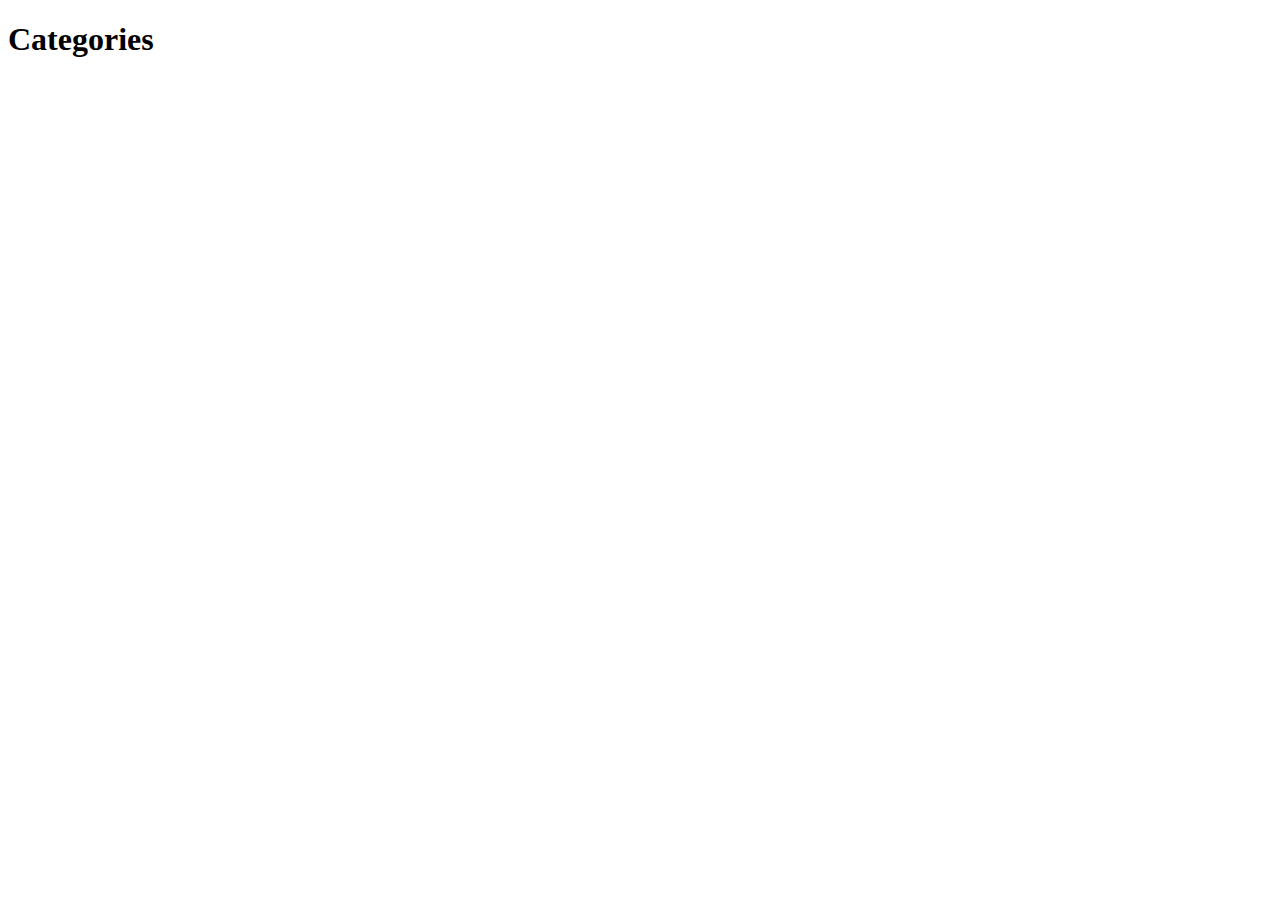
==== index.html @ 421a31b9 "add skelet" ====
<!DOCTYPE html>
<html lang="da">
  <head>
    <meta charset="UTF-8" />
    <meta name="viewport" content="width=device-width, initial-scale=1.0" />
    <title>FashionRUs</title>
  </head>
  <body>
    <h1>Categories</h1>
  </body>
</html>
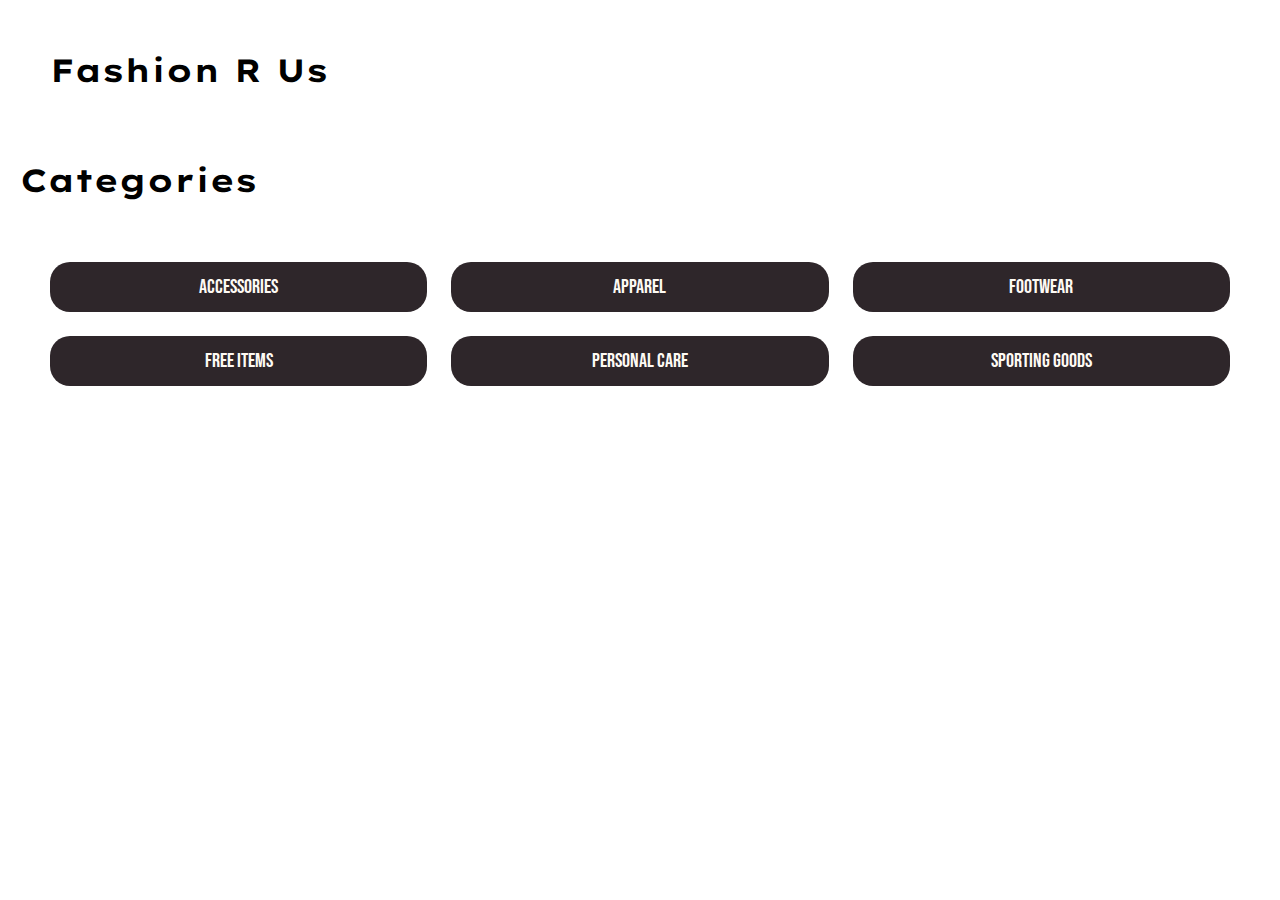
==== commit dbb317c8: "add categories and pictures" ====
--- a/index.html
+++ b/index.html
@@ -3,9 +3,31 @@
   <head>
     <meta charset="UTF-8" />
     <meta name="viewport" content="width=device-width, initial-scale=1.0" />
+    <link rel="preconnect" href="https://fonts.googleapis.com" />
+    <link rel="preconnect" href="https://fonts.gstatic.com" crossorigin />
+    <link href="https://fonts.googleapis.com/css2?family=Bebas+Neue&display=swap" rel="stylesheet" />
+    <link rel="stylesheet" href="style.css" />
+    <link rel="preconnect" href="https://fonts.googleapis.com" />
+    <link rel="preconnect" href="https://fonts.gstatic.com" crossorigin />
+    <link href="https://fonts.googleapis.com/css2?family=Lexend+Giga:wght@100..900&display=swap" rel="stylesheet" />
     <title>FashionRUs</title>
   </head>
   <body>
-    <h1>Categories</h1>
+    <header>
+      <a href="index.html">
+        <h1>Fashion R Us</h1>
+      </a>
+    </header>
+    <main>
+      <h1>Categories</h1>
+      <section class="category">
+        <a href="produktliste.html" class="box">Accessories</a>
+        <a href="produktliste.html" class="box">Apparel</a>
+        <a href="produktliste.html" class="box">Footwear</a>
+        <a href="produktliste.html" class="box">Free Items</a>
+        <a href="produktliste.html" class="box">Personal Care</a>
+        <a href="produktliste.html" class="box">Sporting Goods</a>
+      </section>
+    </main>
   </body>
 </html>
--- a/style.css
+++ b/style.css
@@ -0,0 +1,65 @@
+* {
+  margin: 0;
+  padding: 0;
+  box-sizing: border-box;
+}
+
+img {
+  width: 100%;
+  height: auto;
+  display: block;
+}
+
+a {
+  text-decoration: none;
+  color: black;
+}
+
+header {
+  padding: 50px;
+}
+
+header,
+h1 {
+  font-family: "Lexend Giga", serif;
+}
+
+main {
+  padding: 20px;
+}
+
+.category {
+  display: grid;
+  grid-template-columns: repeat(3, 1fr);
+  gap: 1.5rem;
+  margin-top: 2rem;
+  padding: 30px;
+}
+
+.box {
+  background-color: rgb(46, 38, 42);
+  border-radius: 20px;
+}
+
+.category a {
+  font-size: 20px;
+  font-family: "Bebas Neue", serif;
+  color: rgb(254, 250, 244);
+  text-align: center;
+  line-height: 50px;
+}
+
+.grid_items {
+  display: grid;
+  grid-template-columns: 1fr 1fr 1fr 1fr;
+}
+
+@media screen and (max-width: 700px) {
+  .category {
+    grid-template-columns: 1fr;
+  }
+
+  .grid_items {
+    grid-template-columns: 1fr;
+  }
+}
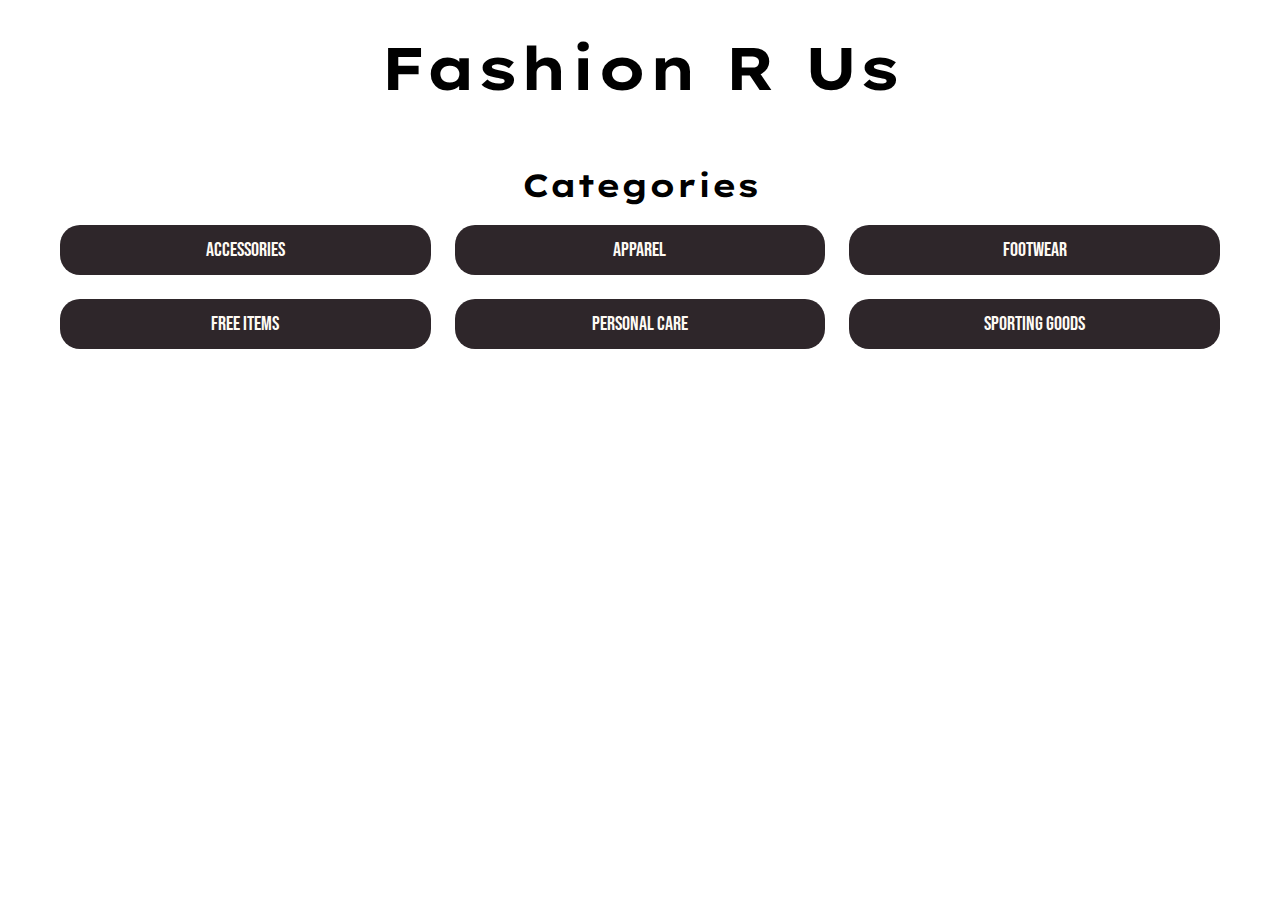
==== commit 6d58b823: "add linking to produkt.html" ====
--- a/index.html
+++ b/index.html
@@ -19,7 +19,7 @@
       </a>
     </header>
     <main>
-      <h1>Categories</h1>
+      <h1 class="overview">Categories</h1>
       <section class="category">
         <a href="produktliste.html" class="box">Accessories</a>
         <a href="produktliste.html" class="box">Apparel</a>
--- a/style.css
+++ b/style.css
@@ -15,25 +15,43 @@
   color: black;
 }
 
+main {
+  padding: 50px;
+  margin: 10px;
+}
+
 header {
-  padding: 50px;
+  text-align: center;
+  font-size: 30px;
+  margin-top: 30px;
 }
 
 header,
-h1 {
+h1,
+h2,
+p {
   font-family: "Lexend Giga", serif;
 }
 
-main {
-  padding: 20px;
+.product_name,
+h2 {
+  text-align: center;
+}
+
+p {
+  max-width: 65ch;
+  margin-top: 50px;
+}
+
+.overview {
+  text-align: center;
+  margin-bottom: 20px;
 }
 
 .category {
   display: grid;
   grid-template-columns: repeat(3, 1fr);
   gap: 1.5rem;
-  margin-top: 2rem;
-  padding: 30px;
 }
 
 .box {
@@ -52,9 +70,26 @@
 .grid_items {
   display: grid;
   grid-template-columns: 1fr 1fr 1fr 1fr;
+  gap: 30px;
+}
+
+.item {
+  border: 0.4px solid black;
+}
+
+.container {
+  display: grid;
+  grid-template-columns: 1fr 1fr;
+  gap: 40px;
+  margin-top: 40px;
+  padding: 18px;
 }
 
 @media screen and (max-width: 700px) {
+  header {
+    font-size: 20px;
+  }
+
   .category {
     grid-template-columns: 1fr;
   }
@@ -62,4 +97,8 @@
   .grid_items {
     grid-template-columns: 1fr;
   }
+
+  .container {
+    grid-template-columns: 1fr;
+  }
 }
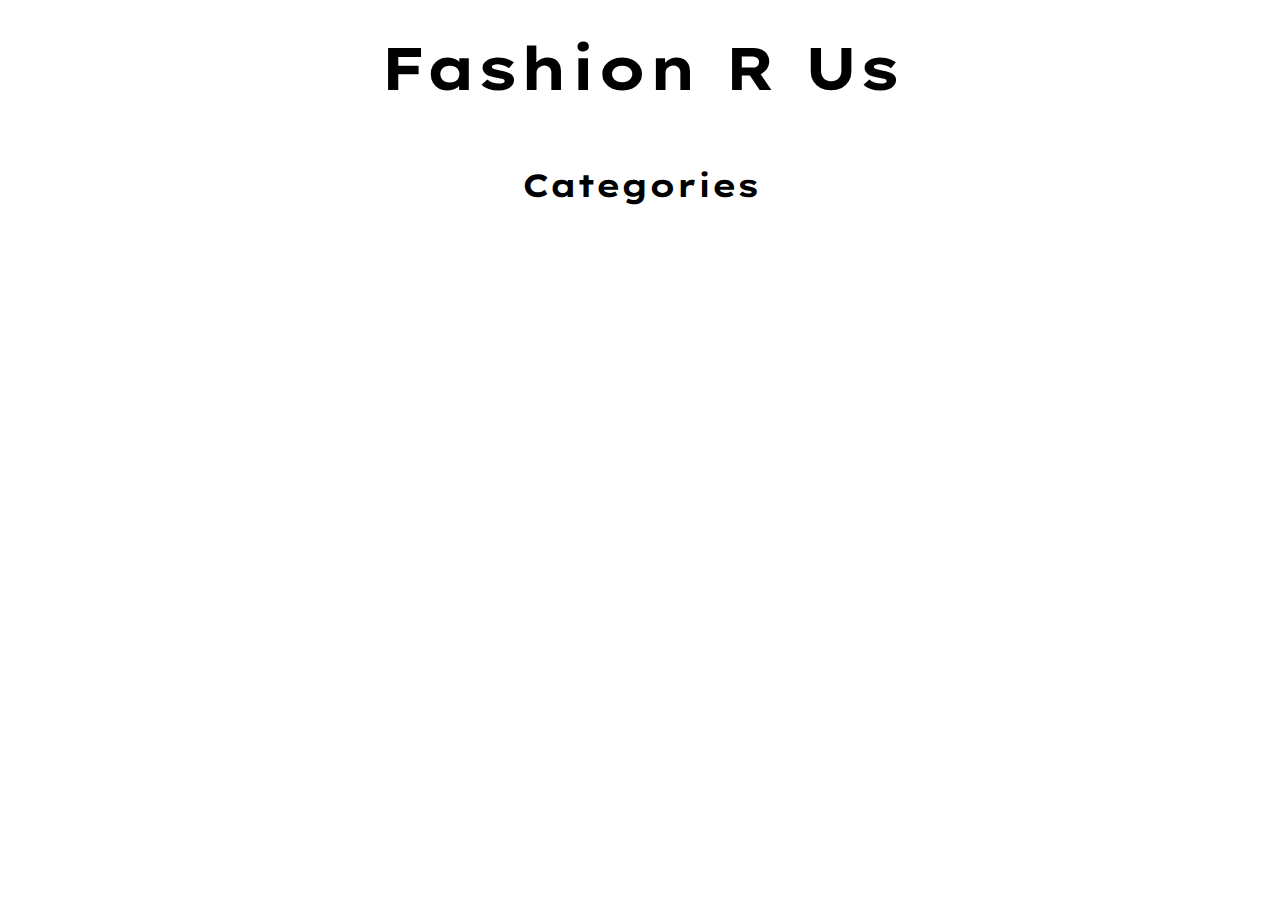
==== commit 0823c4c1: "add dynamisk index og singleproduct" ====
--- a/index.html
+++ b/index.html
@@ -10,6 +10,7 @@
     <link rel="preconnect" href="https://fonts.googleapis.com" />
     <link rel="preconnect" href="https://fonts.gstatic.com" crossorigin />
     <link href="https://fonts.googleapis.com/css2?family=Lexend+Giga:wght@100..900&display=swap" rel="stylesheet" />
+    <script src="index.js" defer></script>
     <title>FashionRUs</title>
   </head>
   <body>
@@ -21,12 +22,12 @@
     <main>
       <h1 class="overview">Categories</h1>
       <section class="category">
-        <a href="produktliste.html" class="box">Accessories</a>
-        <a href="produktliste.html" class="box">Apparel</a>
-        <a href="produktliste.html" class="box">Footwear</a>
-        <a href="produktliste.html" class="box">Free Items</a>
-        <a href="produktliste.html" class="box">Personal Care</a>
-        <a href="produktliste.html" class="box">Sporting Goods</a>
+        <!-- <a href="produktliste.html?category=accessories" class="box">Accessories</a>
+        <a href="produktliste.html?category=apparel" class="box">Apparel</a>
+        <a href="produktliste.html?category=footwear" class="box">Footwear</a>
+        <a href="produktliste.html?category=freeitems" class="box">Free Items</a>
+        <a href="produktliste.html?category=personalcare" class="box">Personal Care</a>
+        <a href="produktliste.html?category=sportinggoods" class="box">Sporting Goods</a> -->
       </section>
     </main>
   </body>
--- a/style.css
+++ b/style.css
@@ -29,8 +29,14 @@
 header,
 h1,
 h2,
-p {
+p,
+.product-text h3 {
   font-family: "Lexend Giga", serif;
+}
+
+.overview {
+  text-align: center;
+  margin-bottom: 20px;
 }
 
 .product_name,
@@ -43,20 +49,17 @@
   margin-top: 50px;
 }
 
-.overview {
-  text-align: center;
-  margin-bottom: 20px;
+.box {
+  background-color: rgb(46, 38, 42);
+  border-radius: 20px;
 }
+
+/* grids and stuff */
 
 .category {
   display: grid;
   grid-template-columns: repeat(3, 1fr);
   gap: 1.5rem;
-}
-
-.box {
-  background-color: rgb(46, 38, 42);
-  border-radius: 20px;
 }
 
 .category a {
@@ -67,22 +70,38 @@
   line-height: 50px;
 }
 
-.grid_items {
-  display: grid;
-  grid-template-columns: 1fr 1fr 1fr 1fr;
-  gap: 30px;
-}
-
-.item {
-  border: 0.4px solid black;
-}
-
 .container {
   display: grid;
   grid-template-columns: 1fr 1fr;
   gap: 40px;
   margin-top: 40px;
   padding: 18px;
+}
+
+.grid_items {
+  display: grid;
+  grid-template-columns: repeat(auto-fill, minmax(280px, 1fr));
+  gap: 20px;
+}
+
+.item {
+  text-align: center;
+  border: 0.4px solid black;
+}
+
+.item:hover {
+  scale: 1.06;
+}
+
+.product-text {
+  text-align: center;
+  margin-top: 10px;
+  border: 0.4px solid black;
+}
+
+.product-text h3,
+.product-text p {
+  margin: auto;
 }
 
 @media screen and (max-width: 700px) {
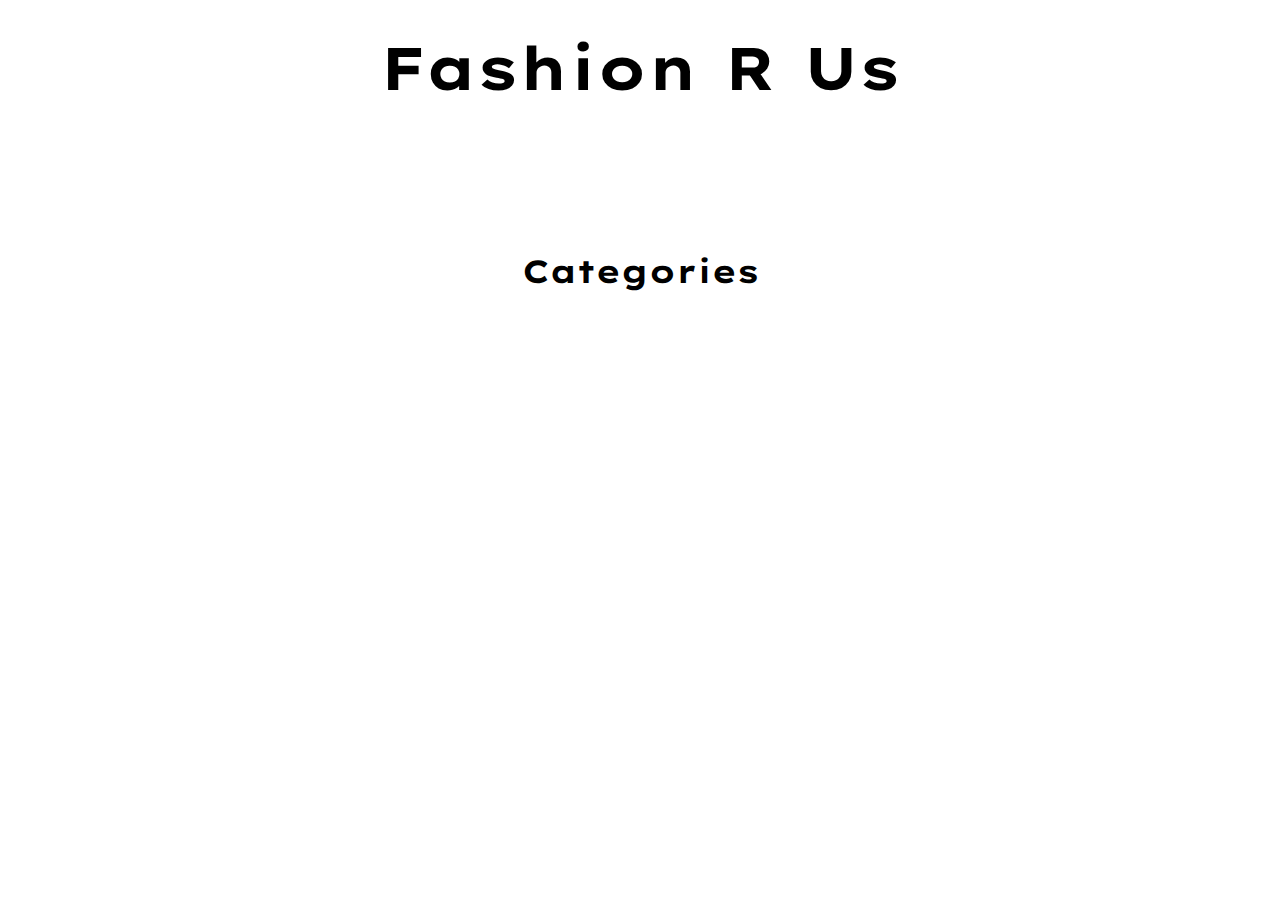
==== commit 048b874b: "add sold and on sale individually" ====
--- a/index.html
+++ b/index.html
@@ -19,7 +19,7 @@
         <h1>Fashion R Us</h1>
       </a>
     </header>
-    <main>
+    <main id="indexMain">
       <h1 class="overview">Categories</h1>
       <section class="category">
         <!-- <a href="produktliste.html?category=accessories" class="box">Accessories</a>
--- a/style.css
+++ b/style.css
@@ -13,6 +13,10 @@
 a {
   text-decoration: none;
   color: black;
+}
+
+#indexMain {
+  margin-top: 6rem;
 }
 
 main {
@@ -36,7 +40,7 @@
 
 .overview {
   text-align: center;
-  margin-bottom: 20px;
+  margin-bottom: 2.5rem;
 }
 
 .product_name,
@@ -49,9 +53,20 @@
   margin-top: 50px;
 }
 
+li,
+tbody {
+  font-family: "Lexend Giga", serif;
+  font-size: 14px;
+}
+
 .box {
   background-color: rgb(46, 38, 42);
   border-radius: 20px;
+  padding: 3rem;
+}
+
+.box:hover {
+  background-color: rgb(164, 134, 188);
 }
 
 /* grids and stuff */
@@ -59,11 +74,11 @@
 .category {
   display: grid;
   grid-template-columns: repeat(3, 1fr);
-  gap: 1.5rem;
+  gap: 2.5rem;
 }
 
 .category a {
-  font-size: 20px;
+  font-size: 25px;
   font-family: "Bebas Neue", serif;
   color: rgb(254, 250, 244);
   text-align: center;
@@ -86,13 +101,15 @@
 
 .item {
   text-align: center;
+  position: relative;
+  display: inline-block;
   border: 0.4px solid black;
 }
 
-.item:hover {
-  scale: 1.06;
+.item img {
+  display: block;
+  width: 100%;
 }
-
 .product-text {
   text-align: center;
   margin-top: 10px;
@@ -103,6 +120,35 @@
 .product-text p {
   margin: auto;
 }
+
+/* on sale og sold out */
+
+.grid_items div.soldOut img {
+  opacity: 0.3;
+}
+
+.item.soldOut img {
+  opacity: 0.3;
+}
+
+.label {
+  position: absolute;
+  top: 10px;
+  left: 10px;
+  padding: 8px 12px;
+  color: #fff;
+  font-weight: bold;
+  font-family: "Lexend Giga", serif;
+  border-radius: 5px;
+  z-index: 5;
+}
+
+.sale-label,
+.soldout-label {
+  background-color: rgb(164, 134, 188);
+}
+
+/* media */
 
 @media screen and (max-width: 700px) {
   header {
